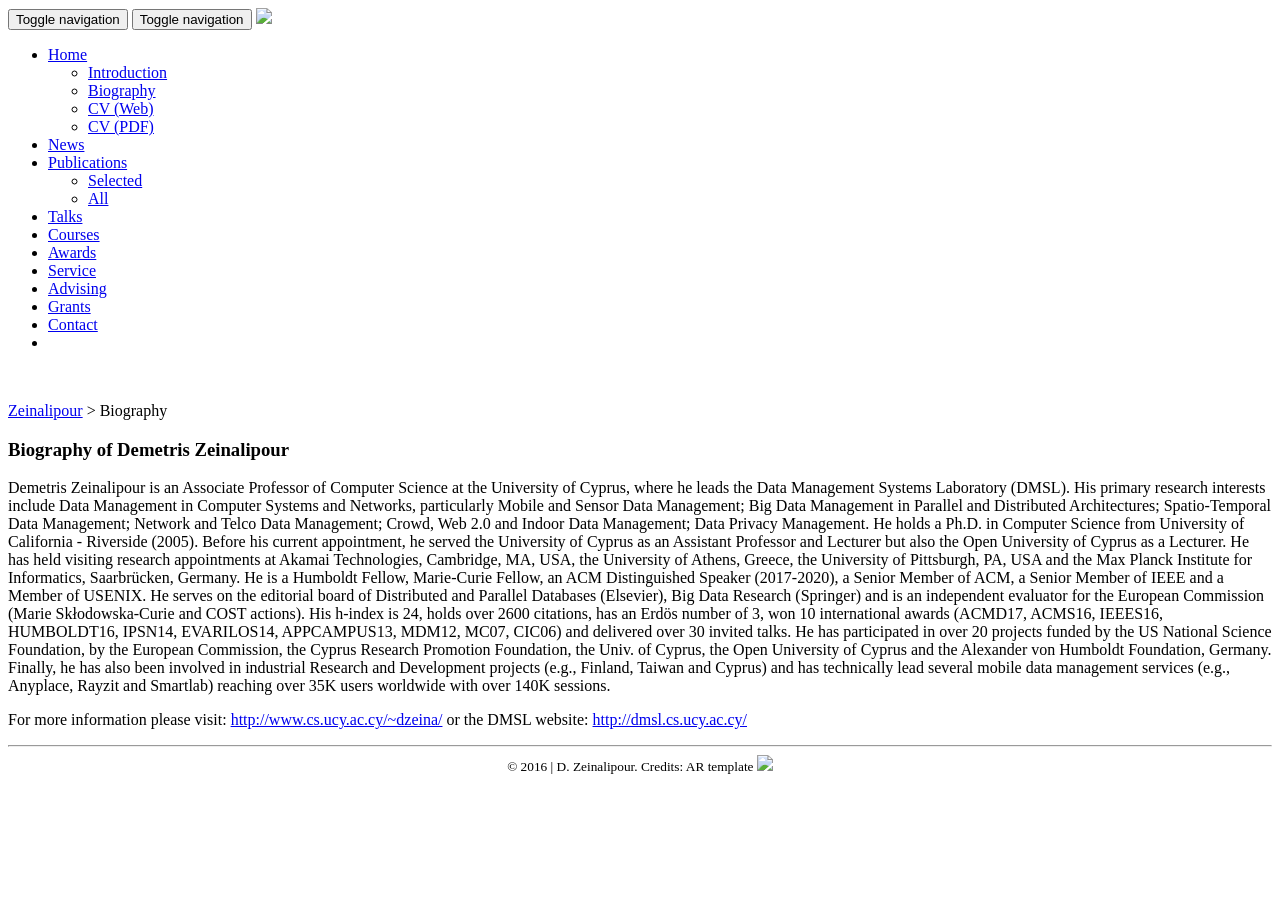
==== index.html @ 581cfb00 "Rename index to index.html" ====
<!DOCTYPE html>
<html>
    <head>
        <meta charset="utf-8"/>
        <title>[ Zeinalipour | Extended Biography ]</title>
        <meta name="viewport" content="width=device-width, initial-scale=1.0"/>

        <!-- Font Awesome Icons -->
        <link rel="stylesheet" href="css/font-awesome.min.css"/>

        <!-- Bootstrap -->
        <link href="css/bootstrap.min.css" rel="stylesheet"/>
        <!--<link href="css/bootstrap.min.css" rel="stylesheet">-->

        <!-- HTML5 Shim and Respond.js IE8 support of HTML5 elements and media queries -->
        <!-- WARNING: Respond.js doesn't work if you view the page via file:// -->
        <!--[if lt IE 9]>
         <script src="js/html5shiv.js"></script>
         <script src="js/respond.min.js"></script>
         <![endif]-->


        <!-- jQuery (necessary for Bootstrap's JavaScript plugins) -->
        <script src="js/jquery.min.js"></script>
        <!-- Include all compiled plugins (below), or include individual files as needed -->
        <script src="js/bootstrap.min.js"></script>
        <script src="js/menucollapse.js"></script>
        <script type="text/javascript" src="js/arrow78.js"></script>
        <script type="text/javascript" src="js/custom.js"></script>

        <body id="page-top" class="index">

            <!-- Navigation -->
            <nav class="navbar navbar-default navbar-fixed-top">
                <div class="container-fluid">
                    <!-- Brand and toggle get grouped for better mobile display -->
                    <div class="navbar-header">
                        <button type="button" class="navbar-toggle collapsed" data-toggle="collapse"  data-target="#bs-example-navbar-collapse-2" aria-expanded="false">
                            <span class="sr-only">Toggle navigation</span>
                            <span class="glyphicon glyphicon-search"></span>
                        </button>
                        <button id="button2" type="button" class="navbar-toggle collapsed" data-toggle="collapse" data-target="#bs-example-navbar-collapse-1" aria-expanded="false">
                            <span class="sr-only">Toggle navigation</span>
                            <span class="icon-bar"></span>
                            <span class="icon-bar"></span>
                            <span class="icon-bar"></span>
                            <span class="icon-bar"></span>
                        </button>
                        <span><a href="#"><img border="0" width="170" src="images/csucy.png"/></a></span>
                    </div>

                    <!-- Collect the nav links, forms, and other content for toggling -->
                    <div class="collapse navbar-collapse" id="bs-example-navbar-collapse-1">
                        <ul class="nav navbar-nav navbar-right">
                            <li class="dropdown">
                                <a class="dropdown-toggle" data-toggle="dropdown" href="#">
                                    Home<span class="caret"></span></a>
                                <ul class="dropdown-menu">
                                    <li><a href="index.html#intro">Introduction</a></li>
                                    <li><a href="bio.html">Biography</a></li>
                                    <li><a href="cv.html">CV (Web)</a></li>
                                    <li><a target="_blank" href="zeinalipour.pdf">CV (PDF)</a></li>
                                </ul>
                            </li>
                            <li class="page-scroll">
                                <a href="index.html#news">News</a>
                            </li>
                            <li class="dropdown">
                                <a class="dropdown-toggle" data-toggle="dropdown" href="#">
                                    Publications<span class="caret"></span></a>
                                <ul class="dropdown-menu">
                                    <li><a onclick="javascript:reset_menus();$('#tab-3-content').show();" href="index.html#publications">Selected</a></li>
                                    <li><a href="publications/">All</a></li>
                                </ul>
                            </li>
                            <li class="page-scroll">
                                <a href="talks/">Talks</a>
                            </li>
                            <li class="page-scroll">
                                <a href="index.html#courses">Courses</a>
                            </li>
                            <li class="page-scroll">
                                <a href="index.html#awards">Awards</a>
                            </li>
                            <li class="page-scroll">
                                <a href="index.html#service">Service</a>
                            </li>
                            <li class="page-scroll">
                                <a href="index.html#advising">Advising</a>
                            </li>
                            <li class="page-scroll">
                                <a target="_blank" href="http://dmsl.cs.ucy.ac.cy/projects.php">Grants</a>
                            </li>

                            <li class="page-scroll">
                                <a href="index.html#contact">Contact</a>
                            </li>
                            <li class="page-scroll">
                                <a onclick="$('#bs-example-navbar-collapse-2').toggle();">
                                    <span class="glyphicon glyphicon-search"></span>
                                </a>
                            </li>
                        </ul>
                    </div><!-- /.navbar-collapse -->

                    <!-- search box submenu -->
                    <div class="collapse" id="bs-example-navbar-collapse-2">
                        <gcse:search></gcse:search>
                    </div>

                </div><!-- /.container-fluid -->
            </nav>

            <section>
                <!-- Place this tag where you want the search results to render -->
                <gcse:searchresults-only></gcse:searchresults-only>
            </section>

            <section id="tree" style="margin-top:50px">
                <div class="container">
                    <a href="index.html">Zeinalipour</a> > Biography
                </div>
            </section>


            <!-- Home Section -->
            <section id="home">
                <div class="container lead">

                    <h3>Biography of Demetris Zeinalipour</h3>

                    <p>Demetris Zeinalipour is an Associate Professor of Computer Science at the University of Cyprus, where he leads the Data Management Systems Laboratory (DMSL).  His primary research interests include Data Management in Computer Systems and Networks, particularly Mobile and Sensor Data Management; Big Data Management in Parallel and Distributed Architectures; Spatio-Temporal Data Management; Network and Telco Data Management; Crowd, Web 2.0 and Indoor Data Management; Data Privacy Management. He holds a Ph.D. in Computer Science from University of California - Riverside (2005). Before his current appointment, he served the University of Cyprus as an Assistant Professor and Lecturer but also the Open University of Cyprus as a Lecturer.  He has held visiting research appointments at Akamai Technologies, Cambridge, MA, USA, the University of Athens, Greece, the University of Pittsburgh, PA, USA and the Max Planck Institute for Informatics, Saarbrücken, Germany. He is a Humboldt Fellow, Marie-Curie Fellow, an ACM Distinguished Speaker (2017-2020), a Senior Member of ACM, a Senior Member of IEEE and a Member of USENIX. He serves on the editorial board of Distributed and Parallel Databases (Elsevier), Big Data Research (Springer) and is an independent evaluator for the European Commission (Marie Skłodowska-Curie and COST actions). His h-index is 24, holds over 2600 citations, has an Erdös number of 3, won 10 international awards (ACMD17, ACMS16, IEEES16, HUMBOLDT16, IPSN14, EVARILOS14, APPCAMPUS13, MDM12, MC07, CIC06) and delivered over 30 invited talks. He has participated in over 20 projects funded by the US National Science Foundation, by the European Commission, the Cyprus Research Promotion Foundation, the Univ. of Cyprus, the Open University of Cyprus and the Alexander von Humboldt Foundation, Germany. Finally, he has also been involved in industrial Research and Development projects (e.g., Finland, Taiwan and Cyprus) and has technically lead several mobile data management services (e.g., Anyplace, Rayzit and Smartlab) reaching over 35K users worldwide with over 140K sessions.
                    </p>
                    <p>
                    For more information please visit: <a href="http://www.cs.ucy.ac.cy/%7Edzeina/">http://www.cs.ucy.ac.cy/~dzeina/</a> or the DMSL website: <a href="http://dmsl.cs.ucy.ac.cy/">http://dmsl.cs.ucy.ac.cy/</a><br>
                    </p>
                </div>
                </div>
            </section>

            <hr class="star-primary">
            <footer>
                <small>
                    <center>
                        © 2016 | D. Zeinalipour. Credits: AR template
                        <a onclick="javascript:$('#credit').toggle();"><img border="0" src="images/ccby.png"/></a>
                        <div style="display:none;" id="credit">[AR template available under Creative Commons CC BY 4.0 licence:
                            <a href="https://github.com/dmsl/academic-responsive-template" target="_blank">
                                https://github.com/dmsl/academic-responsive-template
                            </a> ]
                        </div>
                    </center>
                </small>
            </footer>
            
        </body>
        
        </html>
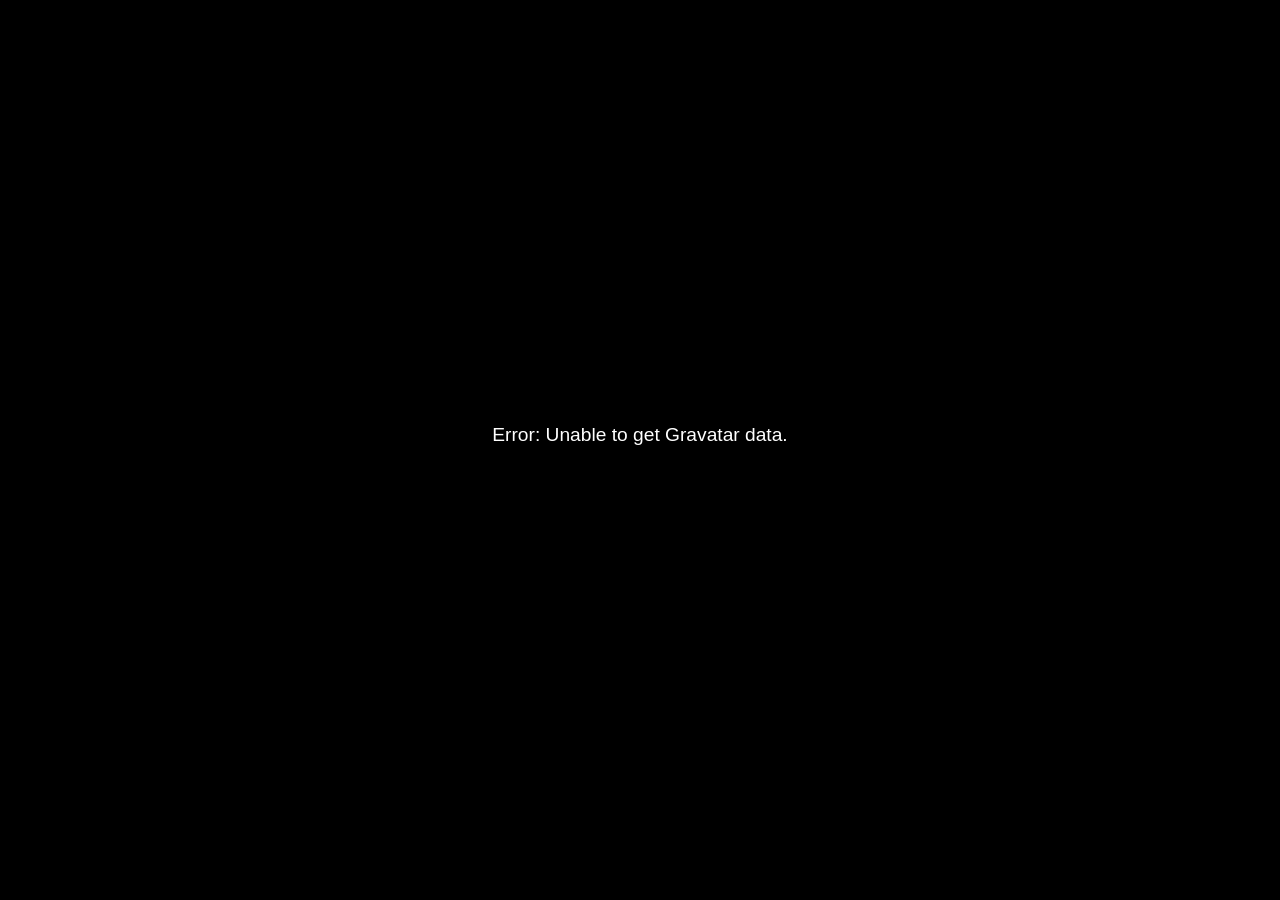
==== commit 8dd95810: "Update index.html" ====
--- a/index.html
+++ b/index.html
@@ -1,158 +1,238 @@
 <!DOCTYPE html>
-<html>
-    <head>
-        <meta charset="utf-8"/>
-        <title>[ Zeinalipour | Extended Biography ]</title>
-        <meta name="viewport" content="width=device-width, initial-scale=1.0"/>
-
-        <!-- Font Awesome Icons -->
-        <link rel="stylesheet" href="css/font-awesome.min.css"/>
-
-        <!-- Bootstrap -->
-        <link href="css/bootstrap.min.css" rel="stylesheet"/>
-        <!--<link href="css/bootstrap.min.css" rel="stylesheet">-->
-
-        <!-- HTML5 Shim and Respond.js IE8 support of HTML5 elements and media queries -->
-        <!-- WARNING: Respond.js doesn't work if you view the page via file:// -->
-        <!--[if lt IE 9]>
-         <script src="js/html5shiv.js"></script>
-         <script src="js/respond.min.js"></script>
-         <![endif]-->
-
-
-        <!-- jQuery (necessary for Bootstrap's JavaScript plugins) -->
-        <script src="js/jquery.min.js"></script>
-        <!-- Include all compiled plugins (below), or include individual files as needed -->
-        <script src="js/bootstrap.min.js"></script>
-        <script src="js/menucollapse.js"></script>
-        <script type="text/javascript" src="js/arrow78.js"></script>
-        <script type="text/javascript" src="js/custom.js"></script>
-
-        <body id="page-top" class="index">
-
-            <!-- Navigation -->
-            <nav class="navbar navbar-default navbar-fixed-top">
-                <div class="container-fluid">
-                    <!-- Brand and toggle get grouped for better mobile display -->
-                    <div class="navbar-header">
-                        <button type="button" class="navbar-toggle collapsed" data-toggle="collapse"  data-target="#bs-example-navbar-collapse-2" aria-expanded="false">
-                            <span class="sr-only">Toggle navigation</span>
-                            <span class="glyphicon glyphicon-search"></span>
-                        </button>
-                        <button id="button2" type="button" class="navbar-toggle collapsed" data-toggle="collapse" data-target="#bs-example-navbar-collapse-1" aria-expanded="false">
-                            <span class="sr-only">Toggle navigation</span>
-                            <span class="icon-bar"></span>
-                            <span class="icon-bar"></span>
-                            <span class="icon-bar"></span>
-                            <span class="icon-bar"></span>
-                        </button>
-                        <span><a href="#"><img border="0" width="170" src="images/csucy.png"/></a></span>
-                    </div>
-
-                    <!-- Collect the nav links, forms, and other content for toggling -->
-                    <div class="collapse navbar-collapse" id="bs-example-navbar-collapse-1">
-                        <ul class="nav navbar-nav navbar-right">
-                            <li class="dropdown">
-                                <a class="dropdown-toggle" data-toggle="dropdown" href="#">
-                                    Home<span class="caret"></span></a>
-                                <ul class="dropdown-menu">
-                                    <li><a href="index.html#intro">Introduction</a></li>
-                                    <li><a href="bio.html">Biography</a></li>
-                                    <li><a href="cv.html">CV (Web)</a></li>
-                                    <li><a target="_blank" href="zeinalipour.pdf">CV (PDF)</a></li>
-                                </ul>
-                            </li>
-                            <li class="page-scroll">
-                                <a href="index.html#news">News</a>
-                            </li>
-                            <li class="dropdown">
-                                <a class="dropdown-toggle" data-toggle="dropdown" href="#">
-                                    Publications<span class="caret"></span></a>
-                                <ul class="dropdown-menu">
-                                    <li><a onclick="javascript:reset_menus();$('#tab-3-content').show();" href="index.html#publications">Selected</a></li>
-                                    <li><a href="publications/">All</a></li>
-                                </ul>
-                            </li>
-                            <li class="page-scroll">
-                                <a href="talks/">Talks</a>
-                            </li>
-                            <li class="page-scroll">
-                                <a href="index.html#courses">Courses</a>
-                            </li>
-                            <li class="page-scroll">
-                                <a href="index.html#awards">Awards</a>
-                            </li>
-                            <li class="page-scroll">
-                                <a href="index.html#service">Service</a>
-                            </li>
-                            <li class="page-scroll">
-                                <a href="index.html#advising">Advising</a>
-                            </li>
-                            <li class="page-scroll">
-                                <a target="_blank" href="http://dmsl.cs.ucy.ac.cy/projects.php">Grants</a>
-                            </li>
-
-                            <li class="page-scroll">
-                                <a href="index.html#contact">Contact</a>
-                            </li>
-                            <li class="page-scroll">
-                                <a onclick="$('#bs-example-navbar-collapse-2').toggle();">
-                                    <span class="glyphicon glyphicon-search"></span>
-                                </a>
-                            </li>
-                        </ul>
-                    </div><!-- /.navbar-collapse -->
-
-                    <!-- search box submenu -->
-                    <div class="collapse" id="bs-example-navbar-collapse-2">
-                        <gcse:search></gcse:search>
-                    </div>
-
-                </div><!-- /.container-fluid -->
-            </nav>
-
-            <section>
-                <!-- Place this tag where you want the search results to render -->
-                <gcse:searchresults-only></gcse:searchresults-only>
-            </section>
-
-            <section id="tree" style="margin-top:50px">
-                <div class="container">
-                    <a href="index.html">Zeinalipour</a> > Biography
-                </div>
-            </section>
-
-
-            <!-- Home Section -->
-            <section id="home">
-                <div class="container lead">
-
-                    <h3>Biography of Demetris Zeinalipour</h3>
-
-                    <p>Demetris Zeinalipour is an Associate Professor of Computer Science at the University of Cyprus, where he leads the Data Management Systems Laboratory (DMSL).  His primary research interests include Data Management in Computer Systems and Networks, particularly Mobile and Sensor Data Management; Big Data Management in Parallel and Distributed Architectures; Spatio-Temporal Data Management; Network and Telco Data Management; Crowd, Web 2.0 and Indoor Data Management; Data Privacy Management. He holds a Ph.D. in Computer Science from University of California - Riverside (2005). Before his current appointment, he served the University of Cyprus as an Assistant Professor and Lecturer but also the Open University of Cyprus as a Lecturer.  He has held visiting research appointments at Akamai Technologies, Cambridge, MA, USA, the University of Athens, Greece, the University of Pittsburgh, PA, USA and the Max Planck Institute for Informatics, Saarbrücken, Germany. He is a Humboldt Fellow, Marie-Curie Fellow, an ACM Distinguished Speaker (2017-2020), a Senior Member of ACM, a Senior Member of IEEE and a Member of USENIX. He serves on the editorial board of Distributed and Parallel Databases (Elsevier), Big Data Research (Springer) and is an independent evaluator for the European Commission (Marie Skłodowska-Curie and COST actions). His h-index is 24, holds over 2600 citations, has an Erdös number of 3, won 10 international awards (ACMD17, ACMS16, IEEES16, HUMBOLDT16, IPSN14, EVARILOS14, APPCAMPUS13, MDM12, MC07, CIC06) and delivered over 30 invited talks. He has participated in over 20 projects funded by the US National Science Foundation, by the European Commission, the Cyprus Research Promotion Foundation, the Univ. of Cyprus, the Open University of Cyprus and the Alexander von Humboldt Foundation, Germany. Finally, he has also been involved in industrial Research and Development projects (e.g., Finland, Taiwan and Cyprus) and has technically lead several mobile data management services (e.g., Anyplace, Rayzit and Smartlab) reaching over 35K users worldwide with over 140K sessions.
-                    </p>
-                    <p>
-                    For more information please visit: <a href="http://www.cs.ucy.ac.cy/%7Edzeina/">http://www.cs.ucy.ac.cy/~dzeina/</a> or the DMSL website: <a href="http://dmsl.cs.ucy.ac.cy/">http://dmsl.cs.ucy.ac.cy/</a><br>
-                    </p>
-                </div>
-                </div>
-            </section>
-
-            <hr class="star-primary">
-            <footer>
-                <small>
-                    <center>
-                        © 2016 | D. Zeinalipour. Credits: AR template
-                        <a onclick="javascript:$('#credit').toggle();"><img border="0" src="images/ccby.png"/></a>
-                        <div style="display:none;" id="credit">[AR template available under Creative Commons CC BY 4.0 licence:
-                            <a href="https://github.com/dmsl/academic-responsive-template" target="_blank">
-                                https://github.com/dmsl/academic-responsive-template
-                            </a> ]
-                        </div>
-                    </center>
-                </small>
-            </footer>
-            
-        </body>
-        
-        </html>
+<html lang="en">
+<head>
+    <meta charset="UTF-8">
+    <meta http-equiv="X-UA-Compatible" content="IE=edge">
+    <meta name="viewport" content="width=device-width, initial-scale=1.0">
+    <title>QuickBioLink</title>
+    <link rel="icon" type="image/ico" href="">
+    <link rel="shortcut icon" type="image/ico" href="">
+    <meta id="ogTitle" property="og:title" content="Bio Links" />
+    <meta id="ogSiteName" property="og:site_name" content="" />
+    <meta id="ogDesc" property="og:description" content="My social and web links." />
+    <meta id="themeColor" name="theme-color" content="#000000">
+</head>
+<body>
+    <script>
+        // EDIT SETTINGS HERE:
+
+        /*
+        * NOTICE: Gravatar auto removes link information down to just the domain.
+        * That means that if you put https://github.com/mackenly/ it will cut it to
+        * https://github.com/ There isn't a current work around and may be simply
+        * a short coming of using Gravatar for profile data.
+        */
+
+        /*
+        * Set to true to hide credit text, set to false to display credit text.
+        * The credit is a short link to the Github repo of this project.
+        */
+        var disableCredit = false;
+
+        /*
+        * To tell gravatar where to look for your data you must provide a MD5 hash of your
+        * primary email address. To hash your email you can use something like:
+        * https://www.md5hashgenerator.com/ (not verified for security)
+        * 
+        * OR you can just enter your email below. For security purposes you may rather enter a hash
+        * of your email instead. Note, that if you use the hash method you should set showEmailLink to false.
+        */
+        var emailAddress = "hello@example.com";
+
+        /*
+        * Choose to show an email link button at the end of the link list.
+        * Note, if you use an MD5 hash rather than plaintext email in emailAddress 
+        * you should disable this option.
+        */
+        var showEmailLink = true;
+
+        /*
+        * Create Custom Links
+        * Add links to customLinks following the example format.
+        * Links added here will display above the email button but below links brought in from Gravatar.
+        * 
+        * The domain field is used for getting a favicon icon if useEmojiIcon is set to false.
+        * If useEmojiIcon is true, the list item icon will be whatever emoji (or other text) is in the emojiIcon field.
+        */
+        const customLinks = {
+            "links":[
+                {
+                    "label": "GitHub - @mackenly",
+                    "url": "https://github.com/mackenly/",
+                    "domain": "https://github.com",
+                    "useEmojiIcon": false,
+                    "emojiIcon": ""
+                },
+                {
+                    "label": "Schedule a 15-minute Meeting",
+                    "url": "https://calendly.com",
+                    "domain": "",
+                    "useEmojiIcon": true,
+                    "emojiIcon": "📆"
+                }
+            ]
+        }
+    </script>
+    <main>
+        <p id="loading">Loading...</p>
+        <img id="profileImage">
+        <h1 id="formattedName"></h1>
+        <p id="location"></p>
+        <p id="aboutBio"></p>
+        <div id="socials"></div>
+        <p id="credit"></p>
+    </main>
+    <script>
+        // Define variables
+        var userProfile;
+
+        // Get information from gravatar:
+        fetch( 'https://en.gravatar.com/' + emailAddress + '.json' )
+            .then( response => response.json() )
+            .then( response => {
+                userProfile = response["entry"][0];
+                // Uncomment below to see what all data you can use:
+                //console.log(userProfile)
+
+                // Update various elements:
+                document.getElementById("loading").style = "display: none;"
+                document.querySelector("link[rel='shortcut icon']").href = userProfile["thumbnailUrl"] + ".ico";
+                document.querySelector("link[rel*='icon']").href = userProfile["thumbnailUrl"] + ".ico";
+                document.querySelector("title").innerHTML = userProfile["displayName"] + " | Link Page";
+                document.getElementById("ogTitle").content = userProfile["displayName"] + " | Link Page";
+                document.getElementById("ogSiteName").content = window.location.hostname;
+                document.getElementById("ogDesc").content = userProfile["displayName"] + "'s social and web links."
+                document.getElementById("themeColor").content = userProfile["profileBackground"]["color"]
+                document.getElementById("profileImage").src = userProfile["thumbnailUrl"]
+                document.getElementById("profileImage").alt = userProfile["displayName"] + "\'s Profile Picture"
+                document.getElementById("formattedName").innerHTML = userProfile["name"]["formatted"]
+                document.getElementById("location").innerHTML = userProfile["currentLocation"]
+                document.getElementById("aboutBio").innerHTML = userProfile["aboutMe"]
+                document.getElementsByTagName("body")[0].style = "background-image: url('" + userProfile["profileBackground"]["url"] + "'); background-color: " + userProfile["profileBackground"]["color"] + "; background-size: fill; background-position: center; background-repeat: no-repeat;"
+
+                // Render socials and URLs:
+                var socialsFill = "";
+                for (var i = 0; i < userProfile["accounts"].length; i++) {
+                    socialsFill = socialsFill + "<a rel='noopener' href='" + userProfile["accounts"][i]["url"] + "' target='_blank'><li><img src='https://" + userProfile["accounts"][i]["domain"] + "/favicon.ico' alt='" + userProfile["accounts"][i]["shortname"] + " Icon'" + "><p>" + userProfile["accounts"][i]["display"] + "</p></li></a>"
+                }
+                for (var i = 0; i < userProfile["urls"].length; i++) {
+                    socialsFill = socialsFill + "<a rel='noopener' href='" + userProfile["urls"][i]["value"] + "' target='_blank'><li><img src='" + userProfile["urls"][i]["value"] + "/favicon.ico' alt='" + userProfile["urls"][i]["title"] + " Icon'" + "><p>" + userProfile["urls"][i]["title"] + "</p></li></a>"
+                }
+                for (var i = 0; i < customLinks["links"].length; i++) {
+                    socialsFill = socialsFill + "<a rel='noopener' href='" + customLinks["links"][i]["url"] + "' target='_blank'><li>"
+                    if (customLinks["links"][i]["useEmojiIcon"] == true) {
+                        socialsFill = socialsFill + "<p id='emojiIcon'>" + customLinks["links"][i]["emojiIcon"] + "</p>";
+                    } else if (customLinks["links"][i]["useEmojiIcon"] == false) {
+                        socialsFill = socialsFill + "<img src='" + customLinks["links"][i]["domain"] + "/favicon.ico' alt='" + customLinks["links"][i]["label"] + " Icon'>"
+                    }
+                    socialsFill = socialsFill + "<p>" + customLinks["links"][i]["label"] + "</p></li></a>"
+                }
+                if (showEmailLink == true) {
+                    socialsFill = socialsFill + "<a rel='noopener' href='mailto:" + emailAddress + "' target='_blank '><li><p>✉ Email Me</p></li>"
+                }
+                document.getElementById("socials").innerHTML = "<ul>" + socialsFill + "</ul>";
+                document.getElementById("credit").style = "display: inherit;"
+        } ).catch((error) => {
+            // Only network error comes here
+            document.getElementById("loading").innerHTML = "Error: Unable to get Gravatar data."
+            document.getElementById("credit").style = "display: none;"
+            });
+
+        // Disable credit text based on settings
+        if (disableCredit == true) {
+            document.getElementById("credit").style = "display: none;"
+        } else {
+            document.getElementById("credit").innerHTML = "<a rel='noopener' href='https://github.com/mackenly/quickbiolinks' target='_blank'>Built with QuickBioLinks</a>"
+        }
+    </script>
+    <style>
+        body {
+            background-color: black;
+        }
+
+        #loading {
+            padding-top: 45vh;
+        }
+
+        #profileImage {
+            display: block;
+            margin-left: auto;
+            margin-right: auto;
+            margin-top: 8vh;
+            border-radius: 50%;
+            width: initial;
+        }
+
+        h1, #loading {
+            color: white;
+            text-align: center;
+            font-family: Arial, Helvetica, sans-serif;
+            font-size: 1.2rem;
+        }
+
+        #location {
+            color: rgba(255, 255, 255, 0.733);
+            text-align: center;
+            font-family: Arial, Helvetica, sans-serif;
+            font-size: 0.8rem;
+            padding-bottom: 3vh;
+        }
+
+        #aboutBio {
+            color: white;
+            text-align: center;
+            font-family: Arial, Helvetica, sans-serif;
+            font-size: 1rem;
+            margin-left: 8%;
+            margin-right: 8%;
+        }
+
+        ul {
+            list-style-type: none;
+            padding: 0;
+            margin: 0;
+            margin-top: 8vh;
+            margin-bottom: 3vh;
+        }
+
+        li {
+            background-color: rgba(121, 121, 121, 0.5);
+            display: flex;
+            align-items: center;
+            justify-content: center;
+            margin-top: 2%;
+            width: min(500px, 100%);
+            margin-left: auto;
+            margin-right: auto;
+        }
+
+        li img {
+            vertical-align: baseline;
+            width: 24px;
+        }
+
+        li p {
+            display: block;
+            color: white;
+            text-align: center;
+            font-family: Arial, Helvetica, sans-serif;
+            font-size: 1rem;
+            margin-left: 6px;
+        }
+
+        a {
+            text-decoration: none;
+            color: inherit;
+        }
+
+        #credit {
+            display: none;
+            color: rgba(255, 255, 255, 0.733);
+            text-align: center;
+            font-family: Arial, Helvetica, sans-serif;
+            font-weight: 700;
+            font-size: 0.7rem;
+        }
+    </style>
+</body>
+</html>
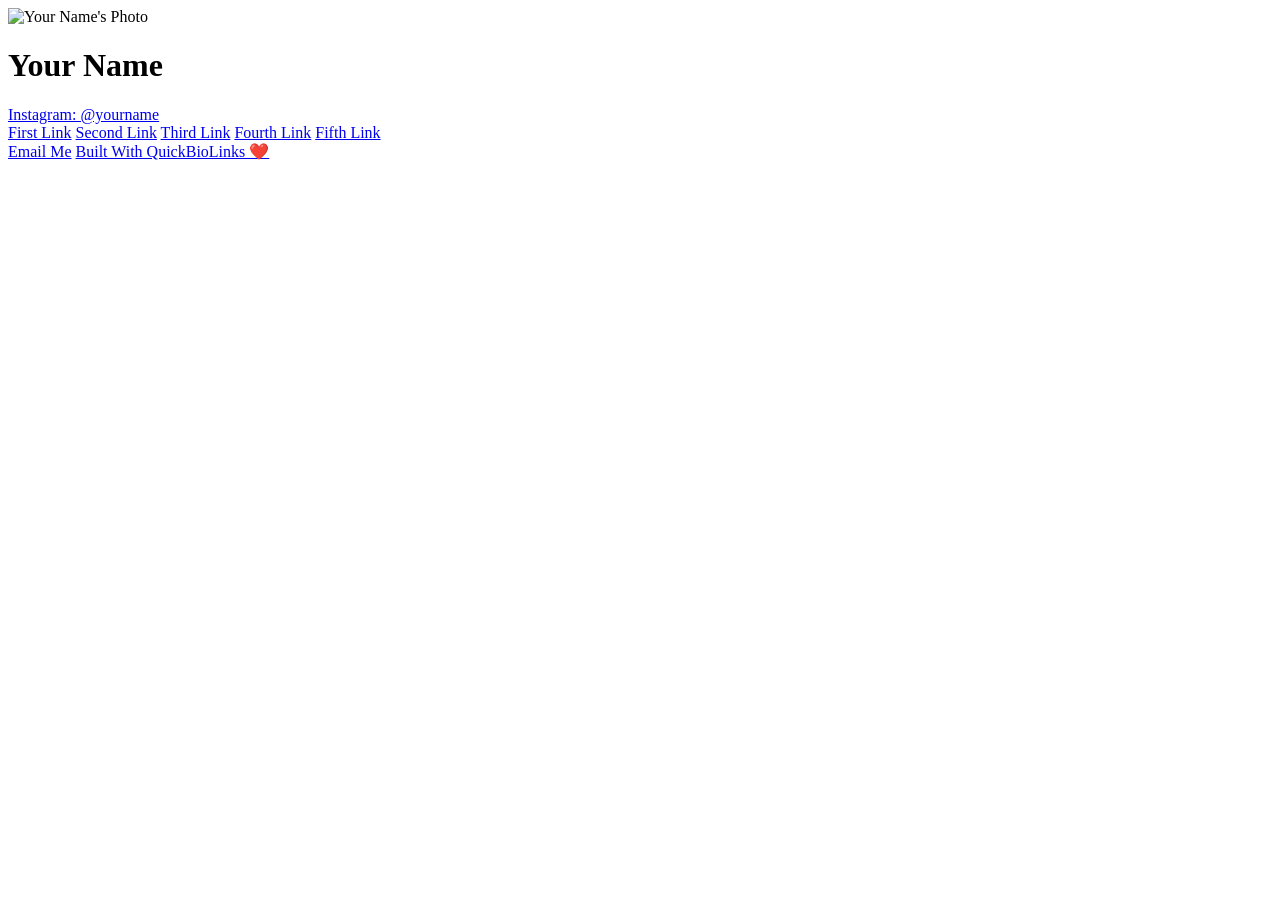
==== commit 04fc191d: "Update index.html" ====
--- a/index.html
+++ b/index.html
@@ -1,238 +1,30 @@
 <!DOCTYPE html>
-<html lang="en">
-<head>
-    <meta charset="UTF-8">
-    <meta http-equiv="X-UA-Compatible" content="IE=edge">
-    <meta name="viewport" content="width=device-width, initial-scale=1.0">
-    <title>QuickBioLink</title>
-    <link rel="icon" type="image/ico" href="">
-    <link rel="shortcut icon" type="image/ico" href="">
-    <meta id="ogTitle" property="og:title" content="Bio Links" />
-    <meta id="ogSiteName" property="og:site_name" content="" />
-    <meta id="ogDesc" property="og:description" content="My social and web links." />
-    <meta id="themeColor" name="theme-color" content="#000000">
-</head>
-<body>
-    <script>
-        // EDIT SETTINGS HERE:
-
-        /*
-        * NOTICE: Gravatar auto removes link information down to just the domain.
-        * That means that if you put https://github.com/mackenly/ it will cut it to
-        * https://github.com/ There isn't a current work around and may be simply
-        * a short coming of using Gravatar for profile data.
-        */
-
-        /*
-        * Set to true to hide credit text, set to false to display credit text.
-        * The credit is a short link to the Github repo of this project.
-        */
-        var disableCredit = false;
-
-        /*
-        * To tell gravatar where to look for your data you must provide a MD5 hash of your
-        * primary email address. To hash your email you can use something like:
-        * https://www.md5hashgenerator.com/ (not verified for security)
-        * 
-        * OR you can just enter your email below. For security purposes you may rather enter a hash
-        * of your email instead. Note, that if you use the hash method you should set showEmailLink to false.
-        */
-        var emailAddress = "hello@example.com";
-
-        /*
-        * Choose to show an email link button at the end of the link list.
-        * Note, if you use an MD5 hash rather than plaintext email in emailAddress 
-        * you should disable this option.
-        */
-        var showEmailLink = true;
-
-        /*
-        * Create Custom Links
-        * Add links to customLinks following the example format.
-        * Links added here will display above the email button but below links brought in from Gravatar.
-        * 
-        * The domain field is used for getting a favicon icon if useEmojiIcon is set to false.
-        * If useEmojiIcon is true, the list item icon will be whatever emoji (or other text) is in the emojiIcon field.
-        */
-        const customLinks = {
-            "links":[
-                {
-                    "label": "GitHub - @mackenly",
-                    "url": "https://github.com/mackenly/",
-                    "domain": "https://github.com",
-                    "useEmojiIcon": false,
-                    "emojiIcon": ""
-                },
-                {
-                    "label": "Schedule a 15-minute Meeting",
-                    "url": "https://calendly.com",
-                    "domain": "",
-                    "useEmojiIcon": true,
-                    "emojiIcon": "📆"
-                }
-            ]
-        }
-    </script>
-    <main>
-        <p id="loading">Loading...</p>
-        <img id="profileImage">
-        <h1 id="formattedName"></h1>
-        <p id="location"></p>
-        <p id="aboutBio"></p>
-        <div id="socials"></div>
-        <p id="credit"></p>
-    </main>
-    <script>
-        // Define variables
-        var userProfile;
-
-        // Get information from gravatar:
-        fetch( 'https://en.gravatar.com/' + emailAddress + '.json' )
-            .then( response => response.json() )
-            .then( response => {
-                userProfile = response["entry"][0];
-                // Uncomment below to see what all data you can use:
-                //console.log(userProfile)
-
-                // Update various elements:
-                document.getElementById("loading").style = "display: none;"
-                document.querySelector("link[rel='shortcut icon']").href = userProfile["thumbnailUrl"] + ".ico";
-                document.querySelector("link[rel*='icon']").href = userProfile["thumbnailUrl"] + ".ico";
-                document.querySelector("title").innerHTML = userProfile["displayName"] + " | Link Page";
-                document.getElementById("ogTitle").content = userProfile["displayName"] + " | Link Page";
-                document.getElementById("ogSiteName").content = window.location.hostname;
-                document.getElementById("ogDesc").content = userProfile["displayName"] + "'s social and web links."
-                document.getElementById("themeColor").content = userProfile["profileBackground"]["color"]
-                document.getElementById("profileImage").src = userProfile["thumbnailUrl"]
-                document.getElementById("profileImage").alt = userProfile["displayName"] + "\'s Profile Picture"
-                document.getElementById("formattedName").innerHTML = userProfile["name"]["formatted"]
-                document.getElementById("location").innerHTML = userProfile["currentLocation"]
-                document.getElementById("aboutBio").innerHTML = userProfile["aboutMe"]
-                document.getElementsByTagName("body")[0].style = "background-image: url('" + userProfile["profileBackground"]["url"] + "'); background-color: " + userProfile["profileBackground"]["color"] + "; background-size: fill; background-position: center; background-repeat: no-repeat;"
-
-                // Render socials and URLs:
-                var socialsFill = "";
-                for (var i = 0; i < userProfile["accounts"].length; i++) {
-                    socialsFill = socialsFill + "<a rel='noopener' href='" + userProfile["accounts"][i]["url"] + "' target='_blank'><li><img src='https://" + userProfile["accounts"][i]["domain"] + "/favicon.ico' alt='" + userProfile["accounts"][i]["shortname"] + " Icon'" + "><p>" + userProfile["accounts"][i]["display"] + "</p></li></a>"
-                }
-                for (var i = 0; i < userProfile["urls"].length; i++) {
-                    socialsFill = socialsFill + "<a rel='noopener' href='" + userProfile["urls"][i]["value"] + "' target='_blank'><li><img src='" + userProfile["urls"][i]["value"] + "/favicon.ico' alt='" + userProfile["urls"][i]["title"] + " Icon'" + "><p>" + userProfile["urls"][i]["title"] + "</p></li></a>"
-                }
-                for (var i = 0; i < customLinks["links"].length; i++) {
-                    socialsFill = socialsFill + "<a rel='noopener' href='" + customLinks["links"][i]["url"] + "' target='_blank'><li>"
-                    if (customLinks["links"][i]["useEmojiIcon"] == true) {
-                        socialsFill = socialsFill + "<p id='emojiIcon'>" + customLinks["links"][i]["emojiIcon"] + "</p>";
-                    } else if (customLinks["links"][i]["useEmojiIcon"] == false) {
-                        socialsFill = socialsFill + "<img src='" + customLinks["links"][i]["domain"] + "/favicon.ico' alt='" + customLinks["links"][i]["label"] + " Icon'>"
-                    }
-                    socialsFill = socialsFill + "<p>" + customLinks["links"][i]["label"] + "</p></li></a>"
-                }
-                if (showEmailLink == true) {
-                    socialsFill = socialsFill + "<a rel='noopener' href='mailto:" + emailAddress + "' target='_blank '><li><p>✉ Email Me</p></li>"
-                }
-                document.getElementById("socials").innerHTML = "<ul>" + socialsFill + "</ul>";
-                document.getElementById("credit").style = "display: inherit;"
-        } ).catch((error) => {
-            // Only network error comes here
-            document.getElementById("loading").innerHTML = "Error: Unable to get Gravatar data."
-            document.getElementById("credit").style = "display: none;"
-            });
-
-        // Disable credit text based on settings
-        if (disableCredit == true) {
-            document.getElementById("credit").style = "display: none;"
-        } else {
-            document.getElementById("credit").innerHTML = "<a rel='noopener' href='https://github.com/mackenly/quickbiolinks' target='_blank'>Built with QuickBioLinks</a>"
-        }
-    </script>
-    <style>
-        body {
-            background-color: black;
-        }
-
-        #loading {
-            padding-top: 45vh;
-        }
-
-        #profileImage {
-            display: block;
-            margin-left: auto;
-            margin-right: auto;
-            margin-top: 8vh;
-            border-radius: 50%;
-            width: initial;
-        }
-
-        h1, #loading {
-            color: white;
-            text-align: center;
-            font-family: Arial, Helvetica, sans-serif;
-            font-size: 1.2rem;
-        }
-
-        #location {
-            color: rgba(255, 255, 255, 0.733);
-            text-align: center;
-            font-family: Arial, Helvetica, sans-serif;
-            font-size: 0.8rem;
-            padding-bottom: 3vh;
-        }
-
-        #aboutBio {
-            color: white;
-            text-align: center;
-            font-family: Arial, Helvetica, sans-serif;
-            font-size: 1rem;
-            margin-left: 8%;
-            margin-right: 8%;
-        }
-
-        ul {
-            list-style-type: none;
-            padding: 0;
-            margin: 0;
-            margin-top: 8vh;
-            margin-bottom: 3vh;
-        }
-
-        li {
-            background-color: rgba(121, 121, 121, 0.5);
-            display: flex;
-            align-items: center;
-            justify-content: center;
-            margin-top: 2%;
-            width: min(500px, 100%);
-            margin-left: auto;
-            margin-right: auto;
-        }
-
-        li img {
-            vertical-align: baseline;
-            width: 24px;
-        }
-
-        li p {
-            display: block;
-            color: white;
-            text-align: center;
-            font-family: Arial, Helvetica, sans-serif;
-            font-size: 1rem;
-            margin-left: 6px;
-        }
-
-        a {
-            text-decoration: none;
-            color: inherit;
-        }
-
-        #credit {
-            display: none;
-            color: rgba(255, 255, 255, 0.733);
-            text-align: center;
-            font-family: Arial, Helvetica, sans-serif;
-            font-weight: 700;
-            font-size: 0.7rem;
-        }
-    </style>
-</body>
+<html>
+    <head>
+        <meta name="viewport" content="width=device-width, initial-scale=1">
+        <meta charset="UTF-8">
+        <title>Your Name Here</title>
+        <meta property="og:title" content="Your Name's Links" />
+        <meta property="og:site_name" content="yourdomain.com" />
+        <meta property="og:description" content="A list of Your Name's most important links." />
+        <link rel="stylesheet" href="css/style.css">
+        <meta name="theme-color" content="var(--bgColor)">
+    </head>
+    <body>
+            <!--Page Content Below-->
+        <img id="userPhoto" class="animated rubberBand fast" src="images/profile-picture.webp" alt="Your Name's Photo">
+        <h1 class="animated jello">Your Name</h1>
+        <a href="https://www.instagram.com/" id="userName" class="animated fadeIn delay-1s fast">Instagram: @yourname</a>
+        <div id="links" class="animated fadeInLeft delay-1s">
+            <a class="link" href="https://domain.com/" target="_blank">First Link</a>
+            <a class="link" href="https://domain.com/" target="_blank">Second Link</a>
+            <a class="link" href="https://domain.com/" target="_blank">Third Link</a>
+            <a class="link" href="https://domain.com/" target="_blank">Fourth Link</a>
+            <a class="link" href="https://domain.com/" target="_blank">Fifth Link</a>
+        </div>
+        
+        <a href="mailto:you@email.com" class="animated fadeIn delay-3s slow" id="userName">Email Me</a>
+            <!--Optional Attribution Repo Link-->
+        <a class="atrib" href="https://github.com/mackenly/quickbiolinks">Built With QuickBioLinks ❤️</a>
+    </body>
 </html>
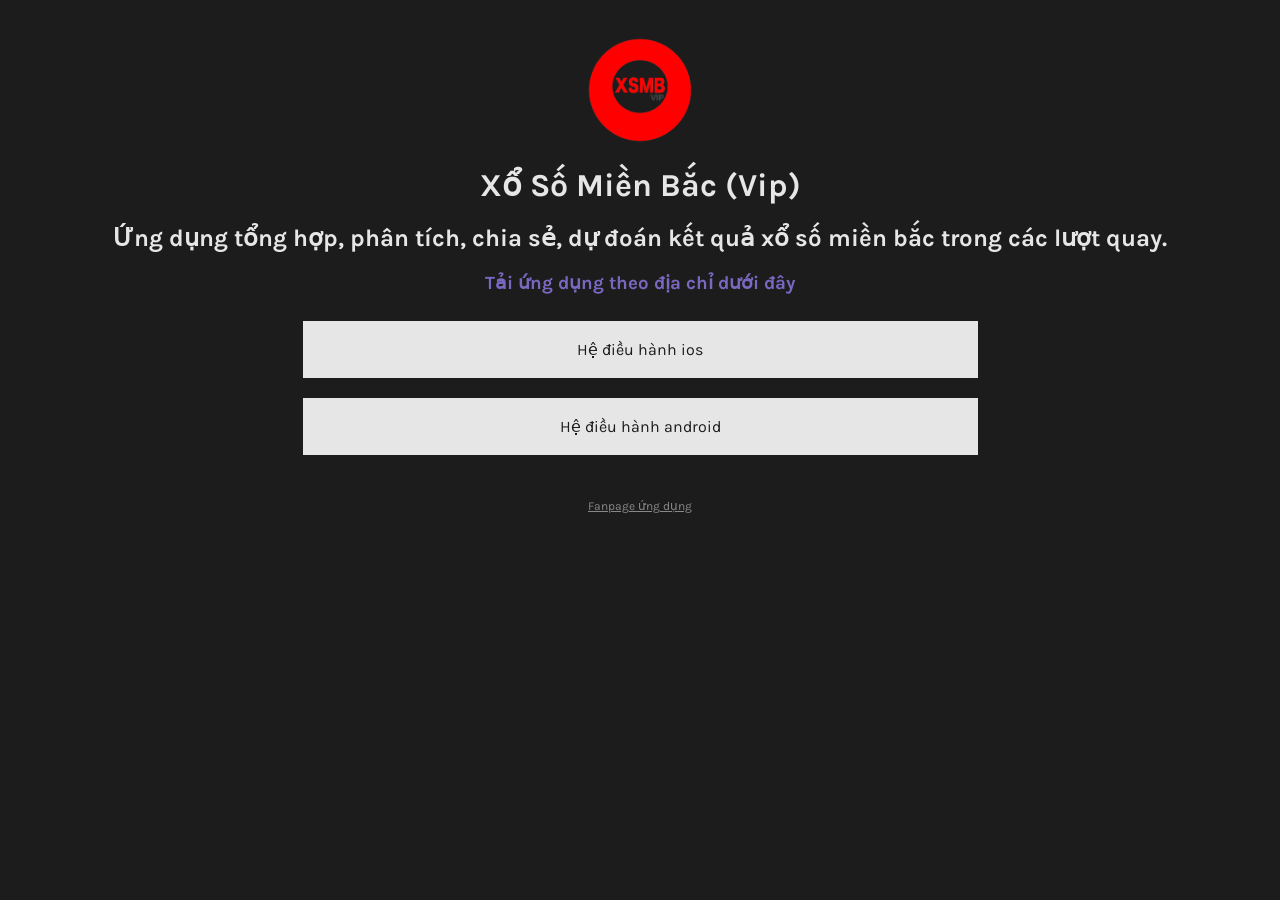
==== commit aac94aad: "Update index.html" ====
--- a/index.html
+++ b/index.html
@@ -1,3 +1,4 @@
+
 <!DOCTYPE html>
 <html>
     <head>
@@ -12,19 +13,17 @@
     </head>
     <body>
             <!--Page Content Below-->
-        <img id="userPhoto" class="animated rubberBand fast" src="images/profile-picture.webp" alt="Your Name's Photo">
-        <h1 class="animated jello">Your Name</h1>
-        <a href="https://www.instagram.com/" id="userName" class="animated fadeIn delay-1s fast">Instagram: @yourname</a>
+        <img id="userPhoto" class="animated rubberBand fast" src="images/logo-transparent.png" alt="Xổ Số Miền Bắc (Vip)">
+        <h1 class="animated jello">Xổ Số Miền Bắc (Vip)</h1>
+        <h2 class="animated jello">Ứng dụng tổng hợp, phân tích, chia sẻ, dự đoán kết quả xổ số miền bắc trong các lượt quay.</h2>
+
+        <h3 class="animated jello">Tải ứng dụng theo địa chỉ dưới đây</h3>
         <div id="links" class="animated fadeInLeft delay-1s">
-            <a class="link" href="https://domain.com/" target="_blank">First Link</a>
-            <a class="link" href="https://domain.com/" target="_blank">Second Link</a>
-            <a class="link" href="https://domain.com/" target="_blank">Third Link</a>
-            <a class="link" href="https://domain.com/" target="_blank">Fourth Link</a>
-            <a class="link" href="https://domain.com/" target="_blank">Fifth Link</a>
+            <a class="link"  href="https://domain.com/" target="_blank">Hệ điều hành ios</a>
+            <a class="link" href="https://domain.com/" target="_blank">Hệ điều hành android</a>
         </div>
         
-        <a href="mailto:you@email.com" class="animated fadeIn delay-3s slow" id="userName">Email Me</a>
-            <!--Optional Attribution Repo Link-->
-        <a class="atrib" href="https://github.com/mackenly/quickbiolinks">Built With QuickBioLinks ❤️</a>
+        
+        <a class="atrib animated fadeIn delay-3s slow"  href="https://www.facebook.com/xsmbxosomienbacvip" >Fanpage ứng dụng</a>
     </body>
-</html>
+</html>
--- a/css/style.css
+++ b/css/style.css
@@ -0,0 +1,100 @@
+/* Style Settings */
+@import url('https://fonts.googleapis.com/css?family=Karla:400,700&display=swap');
+@import url('https://cdnjs.cloudflare.com/ajax/libs/animate.css/3.7.2/animate.min.css');
+:root {
+    --bgColor:#1C1C1C;
+    --accentColor: #E6E6E6;
+    --font: 'Karla', sans-serif;
+    --firstName: 'John';
+    --lastName: 'Doe';
+}
+
+body{
+    background-color: var(--bgColor);
+}
+
+#userPhoto{
+    width: 110px;
+    height: 110px;
+    display: block;
+    margin: 35px auto 20px;
+    border-radius: 50%;
+}
+
+#userName{
+    color: #bbb;
+    font-size: 1rem;
+    font-weight: 600;
+    line-height: 1.25;
+    display: block;
+    font-family: var(--font);
+    width: 100%;
+    text-align: center;
+    text-decoration: none;
+}
+
+#links{
+    max-width: 675px;
+    width: auto;
+    display: block;
+    margin: 27px auto;
+}
+.link{
+    display: block;
+    background-color: var(--accentColor);
+    color: var(--bgColor);
+    font-family: var(--font);
+    text-align: center;
+    margin-bottom: 20px;
+    padding: 17px;
+    text-decoration: none;
+    font-size: 1rem;
+    transition: all .25s cubic-bezier(.08,.59,.29,.99);
+    border: solid var(--accentColor) 2px;
+}
+
+.link:hover{
+    background-color: var(--bgColor);
+    color: var(--accentColor);
+}
+h5{
+    text-align: center;
+    margin-bottom: 20px;
+    color: #E6E6E6;
+    font-family: var(--font);
+    font-style: italic;;
+}
+h1{
+    text-align: center;
+    margin-bottom: 20px;
+    color: #E6E6E6;
+    font-family: var(--font);
+}
+h2{
+    text-align: center;
+    margin-bottom: 20px;
+    color: #E6E6E6;
+    font-family: var(--font);
+}
+h3{
+    text-align: center;
+    margin-bottom: 15px;
+    color: #7a67bf;
+    font-family: var(--font);
+}
+h6{
+    text-align: center;
+    margin-bottom: 20px;
+    color: rgb(136, 136, 136);
+    font-family: var(--font);
+}
+.atrib{
+    text-align: center;
+    display: block;
+    font-size: 12px;
+    margin-bottom: 20px;
+    color: rgb(136, 136, 136);
+    font-family: var(--font);
+    margin-bottom: 20px;
+    padding: 17px;
+}
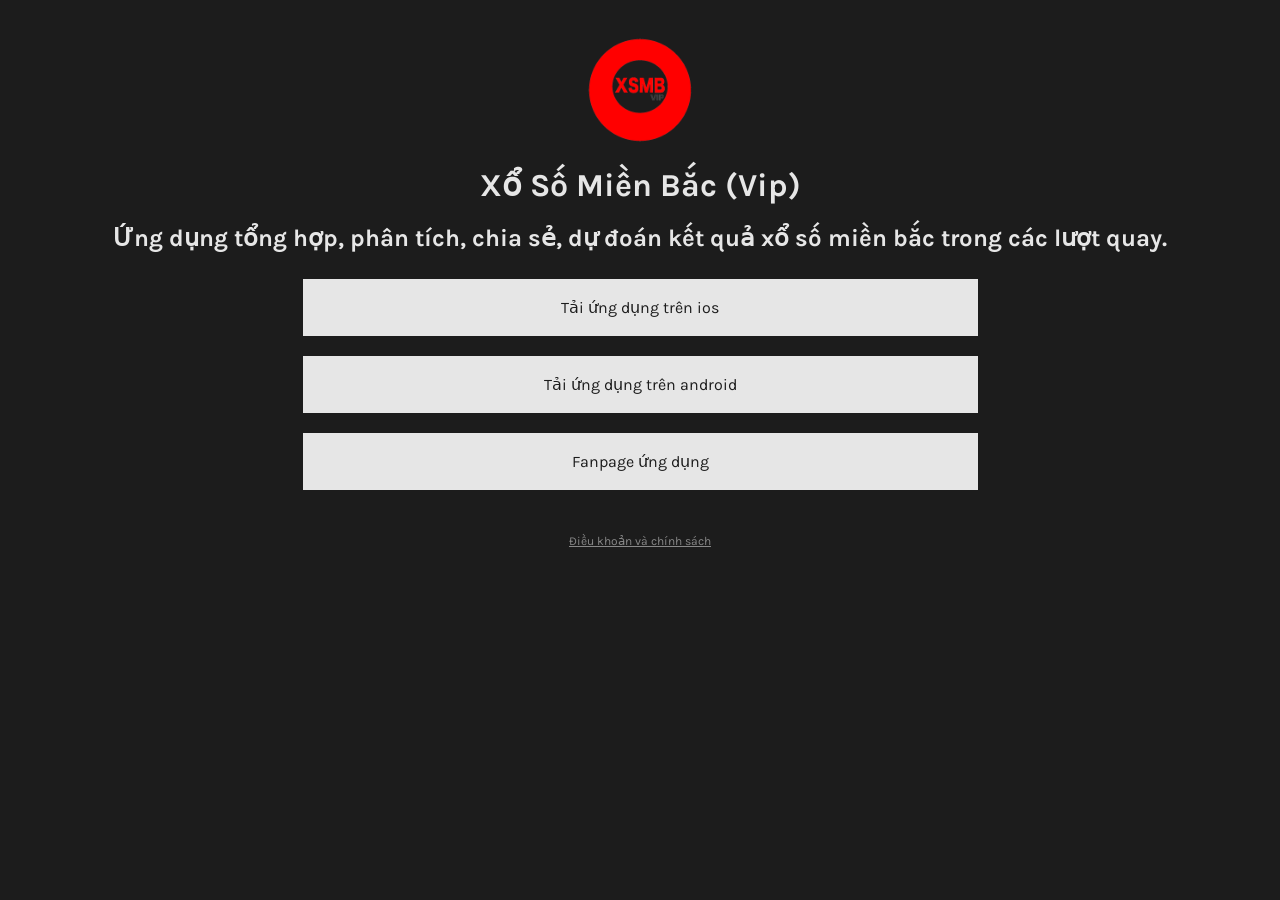
==== commit 746a2b90: "Update index.html" ====
--- a/index.html
+++ b/index.html
@@ -17,13 +17,13 @@
         <h1 class="animated jello">Xổ Số Miền Bắc (Vip)</h1>
         <h2 class="animated jello">Ứng dụng tổng hợp, phân tích, chia sẻ, dự đoán kết quả xổ số miền bắc trong các lượt quay.</h2>
 
-        <h3 class="animated jello">Tải ứng dụng theo địa chỉ dưới đây</h3>
         <div id="links" class="animated fadeInLeft delay-1s">
-            <a class="link"  href="https://domain.com/" target="_blank">Hệ điều hành ios</a>
-            <a class="link" href="https://domain.com/" target="_blank">Hệ điều hành android</a>
+            <a class="link" href="https://apps.apple.com/app/xổ-số-miền-bắc-vip/id1255261376" target="_blank">Tải ứng dụng trên ios</a>
+            <a class="link" href="https://play.google.com/store/apps/details?id=com.truongpham.xosomienbacvip&hl=vi&gl=US" target="_blank">Tải ứng dụng trên android</a>
+            <a class="link" href="https://www.facebook.com/xsmbxosomienbacvip" target="_blank">Fanpage ứng dụng</a>
         </div>
         
         
-        <a class="atrib animated fadeIn delay-3s slow"  href="https://www.facebook.com/xsmbxosomienbacvip" >Fanpage ứng dụng</a>
+        <a class="atrib animated fadeIn delay-3s slow"  href="https://pxtruongit.github.io/xosomienbacvip/dieu-khoan-va-chinh-sach.html" >Điều khoản và chính sách</a>
     </body>
 </html>
